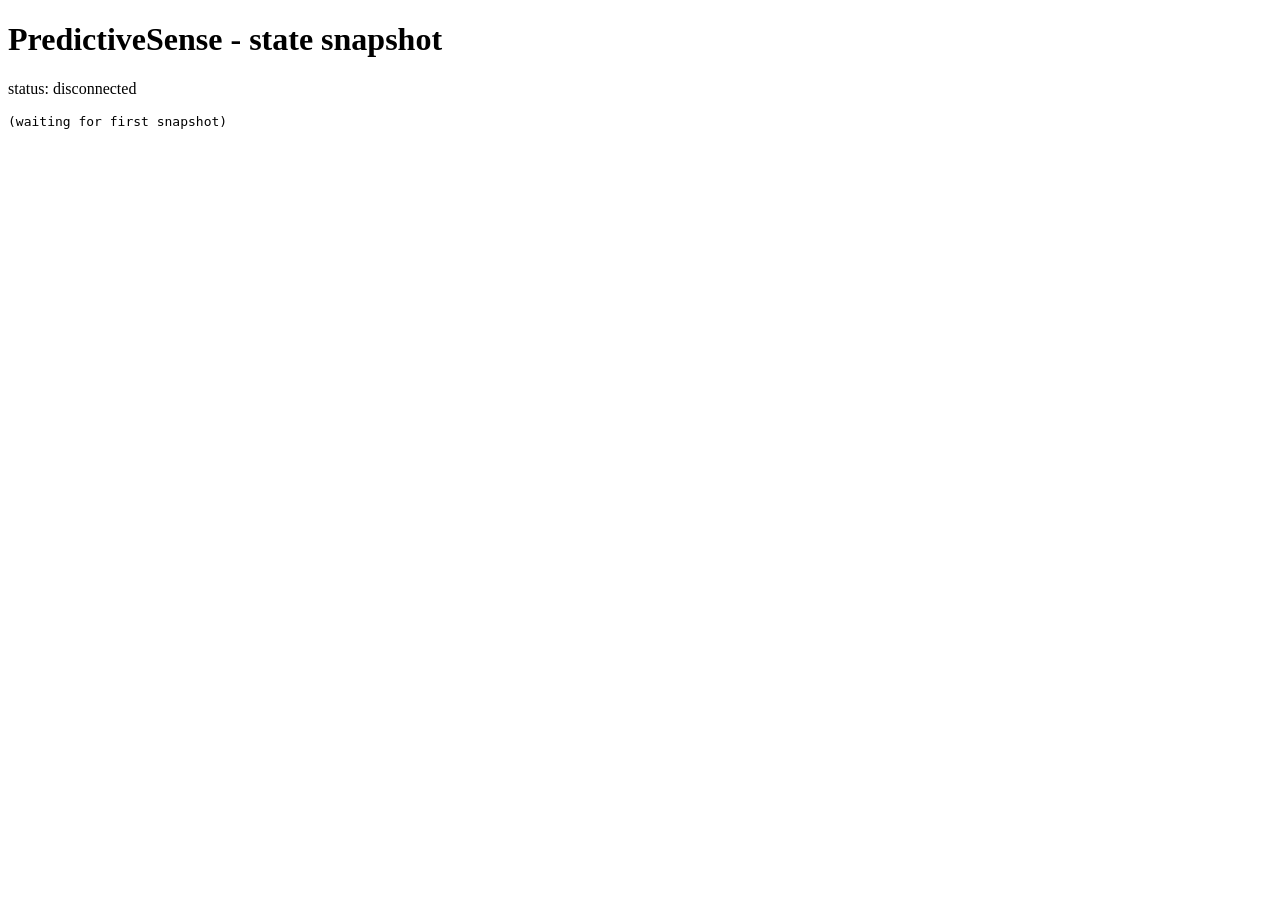
==== predictivesense/api/static/index.html @ ef9056ac "feat: API with health, config, and last-value-wins state websocket GET /health, GET /api/config (res" ====
<!doctype html>
<html lang="en">
<head>
  <meta charset="utf-8" />
  <meta name="viewport" content="width=device-width, initial-scale=1" />
  <title>PredictiveSense - state snapshot</title>
</head>
<body>
  <h1>PredictiveSense - state snapshot</h1>
  <p>status: <span id="status">connecting...</span></p>
  <pre id="snapshot">(waiting for first snapshot)</pre>
  <script>
    (function () {
      var statusEl = document.getElementById("status");
      var snapshotEl = document.getElementById("snapshot");
      var proto = window.location.protocol === "https:" ? "wss:" : "ws:";
      var url = proto + "//" + window.location.host + "/ws/state";
      var ws = new WebSocket(url);
      ws.onopen = function () { statusEl.textContent = "connected"; };
      ws.onclose = function () { statusEl.textContent = "disconnected"; };
      ws.onerror = function () { statusEl.textContent = "error"; };
      ws.onmessage = function (event) {
        try {
          snapshotEl.textContent = JSON.stringify(JSON.parse(event.data), null, 2);
        } catch (e) {
          snapshotEl.textContent = event.data;
        }
      };
    })();
  </script>
</body>
</html>
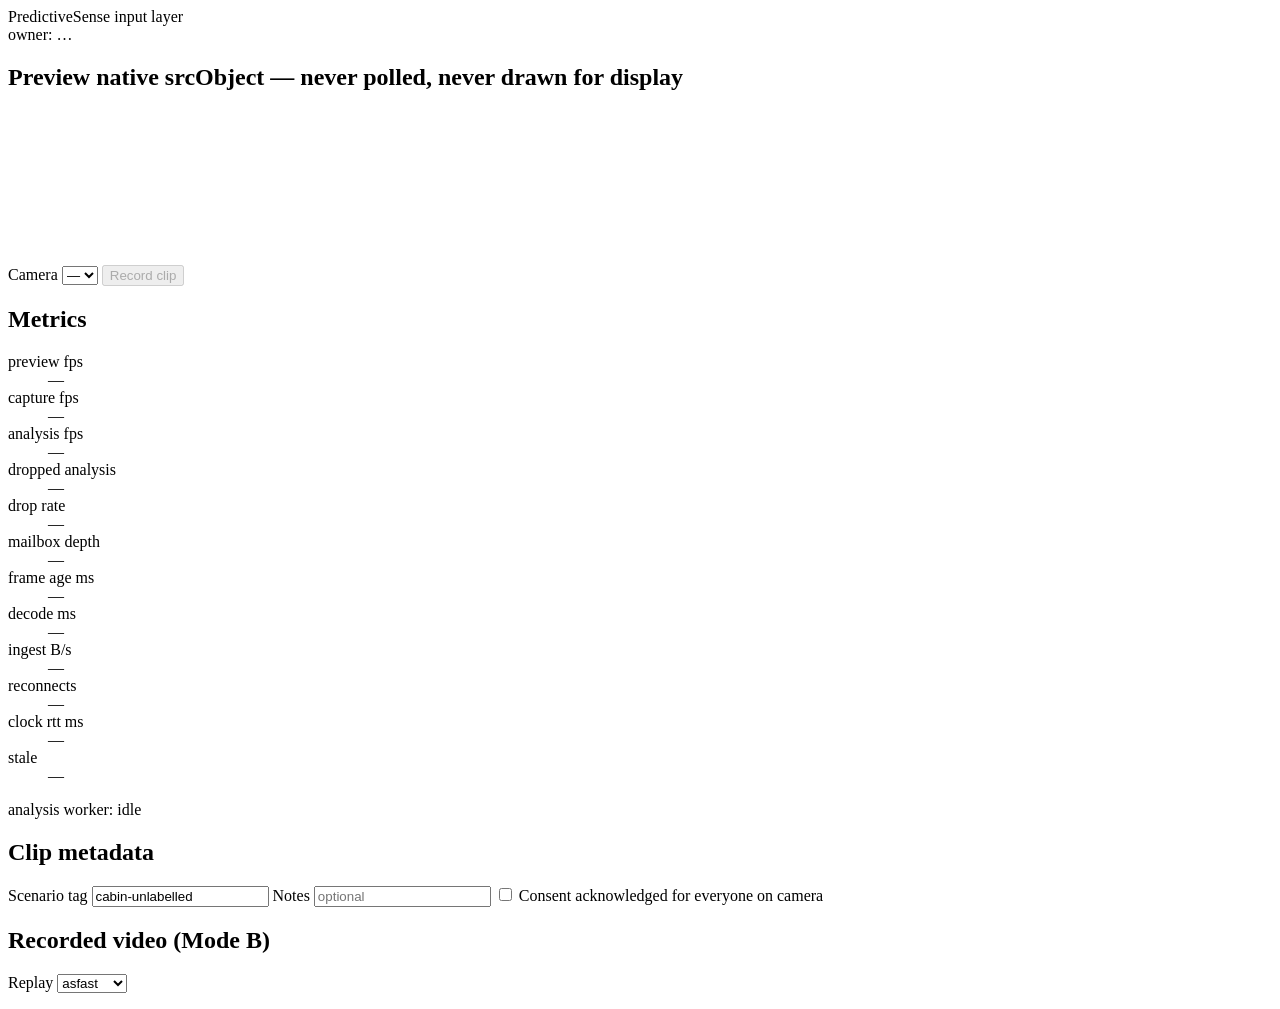
==== commit 1115801a: "feat: Phase 1 input layer (camera ownership, browser-worker ingest, recorded video, clip recorder) A" ====
--- a/predictivesense/api/static/index.html
+++ b/predictivesense/api/static/index.html
@@ -3,30 +3,71 @@
 <head>
   <meta charset="utf-8" />
   <meta name="viewport" content="width=device-width, initial-scale=1" />
-  <title>PredictiveSense - state snapshot</title>
+  <title>PredictiveSense - input layer</title>
+  <link rel="stylesheet" href="/static/app.css" />
 </head>
 <body>
-  <h1>PredictiveSense - state snapshot</h1>
-  <p>status: <span id="status">connecting...</span></p>
-  <pre id="snapshot">(waiting for first snapshot)</pre>
-  <script>
-    (function () {
-      var statusEl = document.getElementById("status");
-      var snapshotEl = document.getElementById("snapshot");
-      var proto = window.location.protocol === "https:" ? "wss:" : "ws:";
-      var url = proto + "//" + window.location.host + "/ws/state";
-      var ws = new WebSocket(url);
-      ws.onopen = function () { statusEl.textContent = "connected"; };
-      ws.onclose = function () { statusEl.textContent = "disconnected"; };
-      ws.onerror = function () { statusEl.textContent = "error"; };
-      ws.onmessage = function (event) {
-        try {
-          snapshotEl.textContent = JSON.stringify(JSON.parse(event.data), null, 2);
-        } catch (e) {
-          snapshotEl.textContent = event.data;
-        }
-      };
-    })();
-  </script>
+  <header class="topbar">
+    <div class="brand">
+      <span class="dot" id="ws-dot" title="state socket"></span>
+      PredictiveSense <span class="phase">input layer</span>
+    </div>
+    <div class="owner" id="owner-badge">owner: &hellip;</div>
+  </header>
+
+  <main>
+    <section class="panel preview" aria-labelledby="preview-h">
+      <h2 id="preview-h">Preview <span class="hint">native srcObject &mdash; never polled, never drawn for display</span></h2>
+      <div class="video-wrap">
+        <video id="preview" autoplay muted playsinline></video>
+        <div class="unavailable" id="preview-unavailable" hidden>preview unavailable &mdash; backend owns the camera</div>
+        <div class="rec-badge" id="rec-badge" hidden><span class="rec-dot"></span> REC <span id="rec-elapsed">0:00</span></div>
+      </div>
+      <div class="controls">
+        <label>Camera
+          <select id="device-select"><option value="">&mdash;</option></select>
+        </label>
+        <button id="record-btn" disabled>Record clip</button>
+      </div>
+    </section>
+
+    <section class="panel metrics" aria-labelledby="metrics-h">
+      <h2 id="metrics-h">Metrics</h2>
+      <dl class="metric-grid" id="metric-grid">
+        <div><dt>preview fps</dt><dd id="m-preview_fps">&mdash;</dd></div>
+        <div><dt>capture fps</dt><dd id="m-capture_fps">&mdash;</dd></div>
+        <div><dt>analysis fps</dt><dd id="m-analysis_fps">&mdash;</dd></div>
+        <div><dt>dropped analysis</dt><dd id="m-dropped_analysis_frames">&mdash;</dd></div>
+        <div><dt>drop rate</dt><dd id="m-drop_rate">&mdash;</dd></div>
+        <div><dt>mailbox depth</dt><dd id="m-mailbox_depth">&mdash;</dd></div>
+        <div><dt>frame age ms</dt><dd id="m-frame_age_ms">&mdash;</dd></div>
+        <div><dt>decode ms</dt><dd id="m-decode_ms">&mdash;</dd></div>
+        <div><dt>ingest B/s</dt><dd id="m-ingest_bytes_per_s">&mdash;</dd></div>
+        <div><dt>reconnects</dt><dd id="m-reconnects">&mdash;</dd></div>
+        <div><dt>clock rtt ms</dt><dd id="m-clock_offset_rtt_ms">&mdash;</dd></div>
+        <div><dt>stale</dt><dd id="m-stale">&mdash;</dd></div>
+      </dl>
+      <p class="note" id="ingest-note">analysis worker: idle</p>
+    </section>
+
+    <section class="panel record-meta" aria-labelledby="rec-h">
+      <h2 id="rec-h">Clip metadata</h2>
+      <label>Scenario tag <input id="scenario-tag" type="text" value="cabin-unlabelled" /></label>
+      <label>Notes <input id="clip-notes" type="text" placeholder="optional" /></label>
+      <label class="consent"><input id="consent-ack" type="checkbox" /> Consent acknowledged for everyone on camera</label>
+      <ul class="clip-list" id="clip-list"></ul>
+    </section>
+
+    <section class="panel videos" aria-labelledby="videos-h">
+      <h2 id="videos-h">Recorded video (Mode B)</h2>
+      <label>Replay
+        <select id="replay-mode"><option value="asfast">asfast</option><option value="realtime">realtime</option></select>
+      </label>
+      <ul class="video-list" id="video-list"></ul>
+      <pre class="analyze-out" id="analyze-out" hidden></pre>
+    </section>
+  </main>
+
+  <script src="/static/app.js" type="module"></script>
 </body>
 </html>
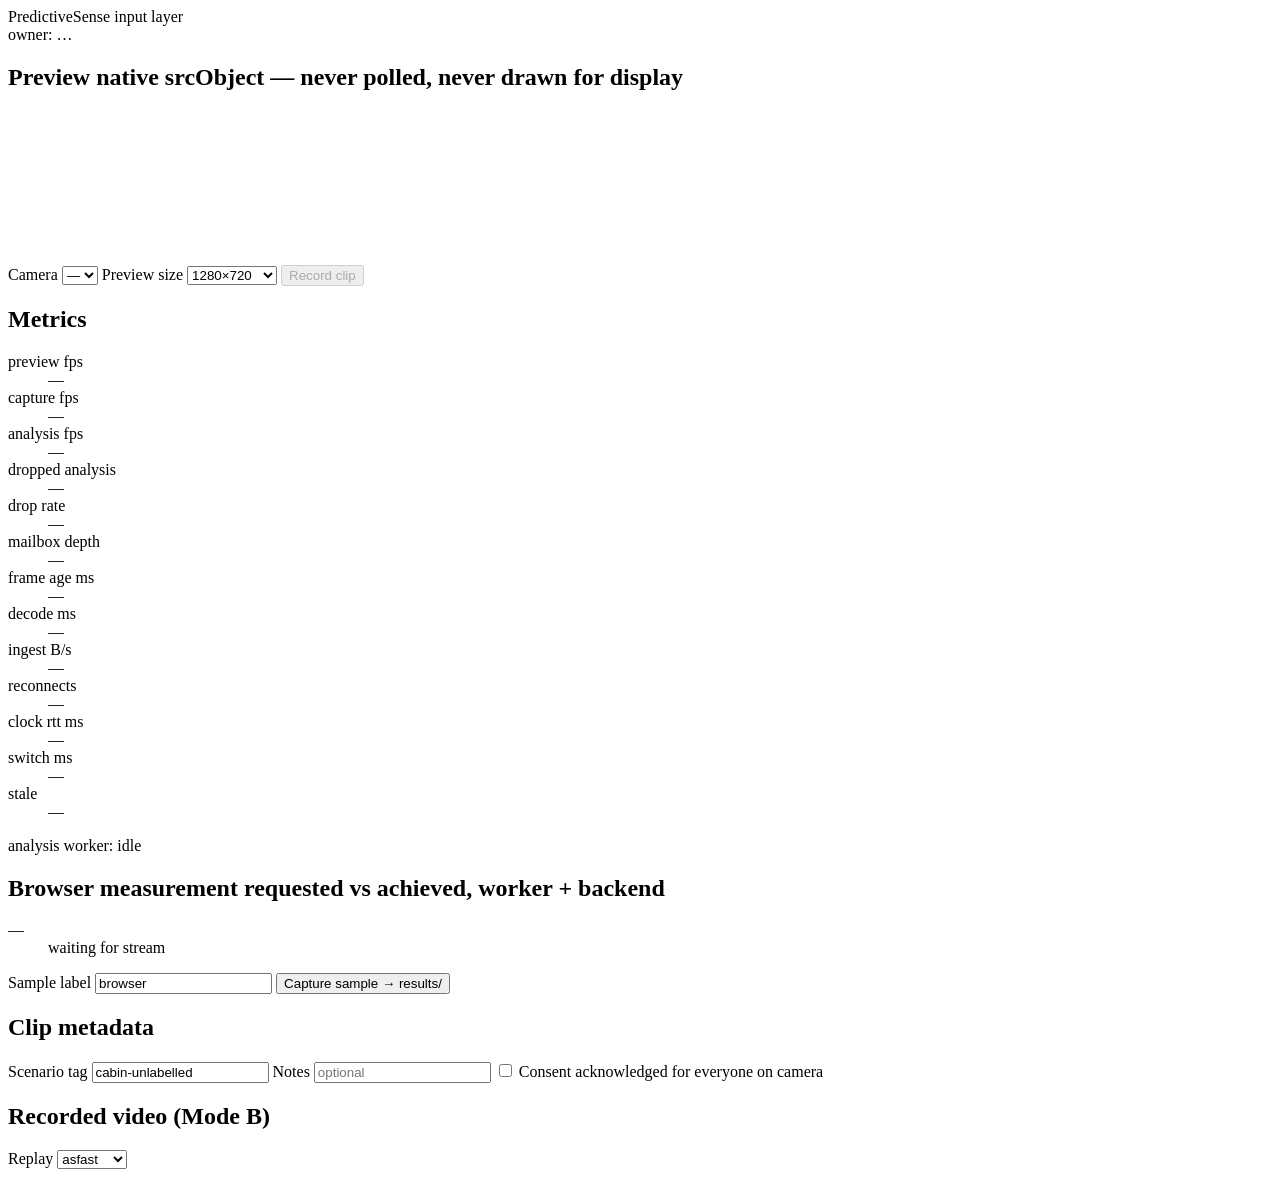
==== commit 783d421b: "perf: Phase 1.5 camera/input optimization & verification (closing pass on Phase 1) Measurement-first" ====
--- a/predictivesense/api/static/index.html
+++ b/predictivesense/api/static/index.html
@@ -27,6 +27,13 @@
         <label>Camera
           <select id="device-select"><option value="">&mdash;</option></select>
         </label>
+        <label>Preview size
+          <select id="preview-size">
+            <option value="640x480">640&times;480</option>
+            <option value="1280x720" selected>1280&times;720</option>
+            <option value="1920x1080">1920&times;1080</option>
+          </select>
+        </label>
         <button id="record-btn" disabled>Record clip</button>
       </div>
     </section>
@@ -45,9 +52,19 @@
         <div><dt>ingest B/s</dt><dd id="m-ingest_bytes_per_s">&mdash;</dd></div>
         <div><dt>reconnects</dt><dd id="m-reconnects">&mdash;</dd></div>
         <div><dt>clock rtt ms</dt><dd id="m-clock_offset_rtt_ms">&mdash;</dd></div>
+        <div><dt>switch ms</dt><dd id="m-switch_ms">&mdash;</dd></div>
         <div><dt>stale</dt><dd id="m-stale">&mdash;</dd></div>
       </dl>
       <p class="note" id="ingest-note">analysis worker: idle</p>
+    </section>
+
+    <section class="panel browser-metrics" aria-labelledby="bm-h">
+      <h2 id="bm-h">Browser measurement <span class="hint">requested vs achieved, worker + backend</span></h2>
+      <dl class="metric-grid" id="browser-metrics"><div><dt>&mdash;</dt><dd>waiting for stream</dd></div></dl>
+      <div class="controls">
+        <label>Sample label <input id="metrics-label" type="text" value="browser" /></label>
+        <button id="metrics-sample-btn">Capture sample &rarr; results/</button>
+      </div>
     </section>
 
     <section class="panel record-meta" aria-labelledby="rec-h">
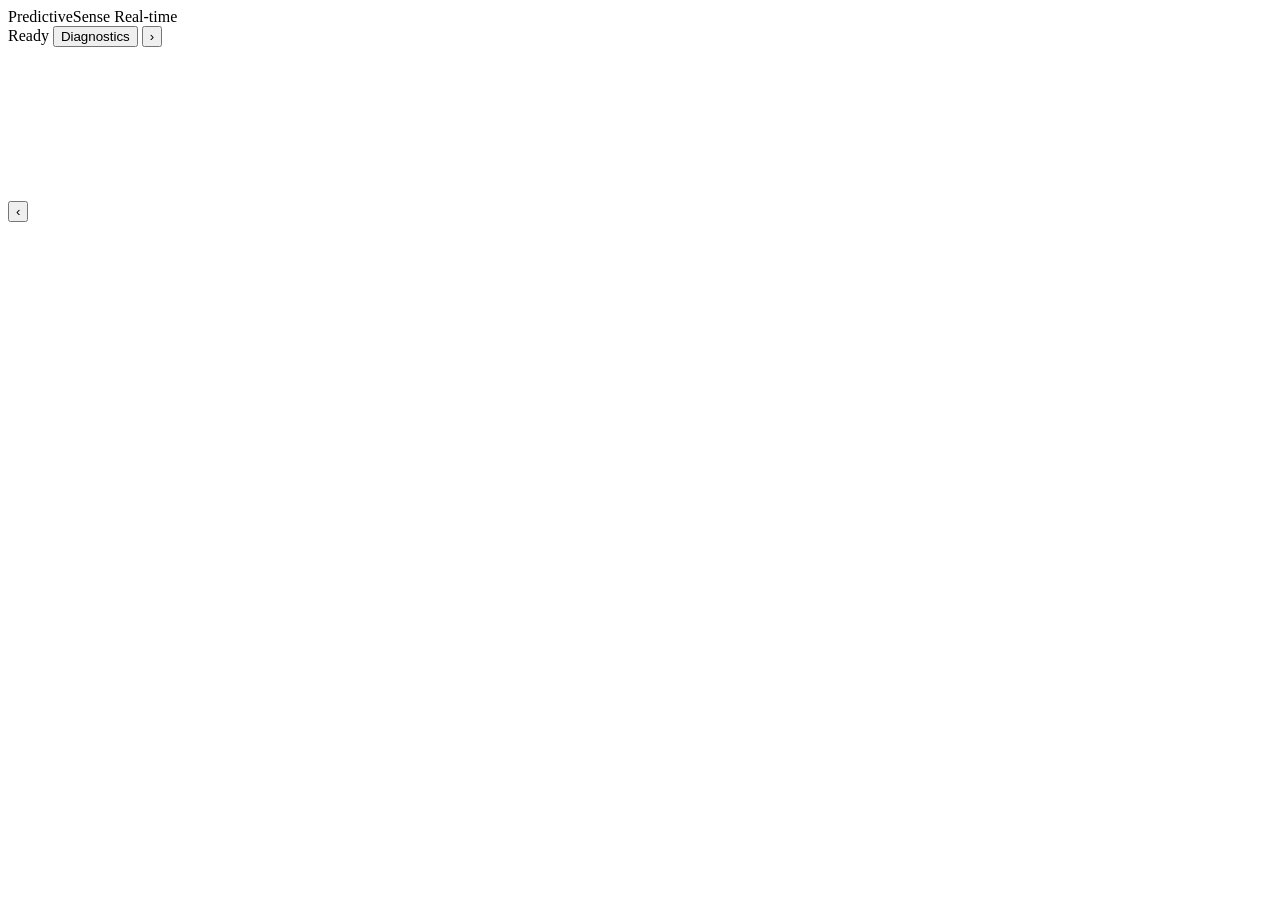
==== commit fa5a0860: "feat: Phase 1.6 interface architecture (application shell + group registry) Reorganise the static da" ====
--- a/predictivesense/api/static/index.html
+++ b/predictivesense/api/static/index.html
@@ -3,87 +3,40 @@
 <head>
   <meta charset="utf-8" />
   <meta name="viewport" content="width=device-width, initial-scale=1" />
-  <title>PredictiveSense - input layer</title>
+  <title>PredictiveSense</title>
   <link rel="stylesheet" href="/static/app.css" />
 </head>
 <body>
-  <header class="topbar">
-    <div class="brand">
-      <span class="dot" id="ws-dot" title="state socket"></span>
-      PredictiveSense <span class="phase">input layer</span>
-    </div>
-    <div class="owner" id="owner-badge">owner: &hellip;</div>
-  </header>
+  <div class="app-shell" id="app-shell" data-collapsed="false">
+    <header class="topbar">
+      <div class="tb-left">
+        <span class="tb-brand">PredictiveSense</span>
+        <span class="tb-mode" id="tb-mode">Real-time</span>
+      </div>
+      <div class="tb-right">
+        <span class="status-pill" id="status-pill" data-level="ready">Ready</span>
+        <span class="dot" id="ws-dot" title="State channel"></span>
+        <button class="btn btn-secondary" id="btn-diagnostics" type="button" aria-pressed="false">Diagnostics</button>
+        <button class="btn btn-secondary" id="btn-collapse" type="button" aria-expanded="true" aria-label="Collapse control panel">&rsaquo;</button>
+      </div>
+    </header>
 
-  <main>
-    <section class="panel preview" aria-labelledby="preview-h">
-      <h2 id="preview-h">Preview <span class="hint">native srcObject &mdash; never polled, never drawn for display</span></h2>
+    <main class="viewport" id="viewport">
       <div class="video-wrap">
         <video id="preview" autoplay muted playsinline></video>
-        <div class="unavailable" id="preview-unavailable" hidden>preview unavailable &mdash; backend owns the camera</div>
+        <div class="overlay-layer" id="overlay-layer"></div>
         <div class="rec-badge" id="rec-badge" hidden><span class="rec-dot"></span> REC <span id="rec-elapsed">0:00</span></div>
+        <div class="viewport-msg" id="viewport-msg" hidden></div>
       </div>
-      <div class="controls">
-        <label>Camera
-          <select id="device-select"><option value="">&mdash;</option></select>
-        </label>
-        <label>Preview size
-          <select id="preview-size">
-            <option value="640x480">640&times;480</option>
-            <option value="1280x720" selected>1280&times;720</option>
-            <option value="1920x1080">1920&times;1080</option>
-          </select>
-        </label>
-        <button id="record-btn" disabled>Record clip</button>
+    </main>
+
+    <aside class="control-panel" id="control-panel" aria-label="Controls">
+      <button class="panel-reopen" id="panel-reopen" type="button" aria-label="Expand control panel">&lsaquo;</button>
+      <div class="panel-scroll">
+        <div class="panel-groups" id="panel-body"></div>
       </div>
-    </section>
-
-    <section class="panel metrics" aria-labelledby="metrics-h">
-      <h2 id="metrics-h">Metrics</h2>
-      <dl class="metric-grid" id="metric-grid">
-        <div><dt>preview fps</dt><dd id="m-preview_fps">&mdash;</dd></div>
-        <div><dt>capture fps</dt><dd id="m-capture_fps">&mdash;</dd></div>
-        <div><dt>analysis fps</dt><dd id="m-analysis_fps">&mdash;</dd></div>
-        <div><dt>dropped analysis</dt><dd id="m-dropped_analysis_frames">&mdash;</dd></div>
-        <div><dt>drop rate</dt><dd id="m-drop_rate">&mdash;</dd></div>
-        <div><dt>mailbox depth</dt><dd id="m-mailbox_depth">&mdash;</dd></div>
-        <div><dt>frame age ms</dt><dd id="m-frame_age_ms">&mdash;</dd></div>
-        <div><dt>decode ms</dt><dd id="m-decode_ms">&mdash;</dd></div>
-        <div><dt>ingest B/s</dt><dd id="m-ingest_bytes_per_s">&mdash;</dd></div>
-        <div><dt>reconnects</dt><dd id="m-reconnects">&mdash;</dd></div>
-        <div><dt>clock rtt ms</dt><dd id="m-clock_offset_rtt_ms">&mdash;</dd></div>
-        <div><dt>switch ms</dt><dd id="m-switch_ms">&mdash;</dd></div>
-        <div><dt>stale</dt><dd id="m-stale">&mdash;</dd></div>
-      </dl>
-      <p class="note" id="ingest-note">analysis worker: idle</p>
-    </section>
-
-    <section class="panel browser-metrics" aria-labelledby="bm-h">
-      <h2 id="bm-h">Browser measurement <span class="hint">requested vs achieved, worker + backend</span></h2>
-      <dl class="metric-grid" id="browser-metrics"><div><dt>&mdash;</dt><dd>waiting for stream</dd></div></dl>
-      <div class="controls">
-        <label>Sample label <input id="metrics-label" type="text" value="browser" /></label>
-        <button id="metrics-sample-btn">Capture sample &rarr; results/</button>
-      </div>
-    </section>
-
-    <section class="panel record-meta" aria-labelledby="rec-h">
-      <h2 id="rec-h">Clip metadata</h2>
-      <label>Scenario tag <input id="scenario-tag" type="text" value="cabin-unlabelled" /></label>
-      <label>Notes <input id="clip-notes" type="text" placeholder="optional" /></label>
-      <label class="consent"><input id="consent-ack" type="checkbox" /> Consent acknowledged for everyone on camera</label>
-      <ul class="clip-list" id="clip-list"></ul>
-    </section>
-
-    <section class="panel videos" aria-labelledby="videos-h">
-      <h2 id="videos-h">Recorded video (Mode B)</h2>
-      <label>Replay
-        <select id="replay-mode"><option value="asfast">asfast</option><option value="realtime">realtime</option></select>
-      </label>
-      <ul class="video-list" id="video-list"></ul>
-      <pre class="analyze-out" id="analyze-out" hidden></pre>
-    </section>
-  </main>
+    </aside>
+  </div>
 
   <script src="/static/app.js" type="module"></script>
 </body>
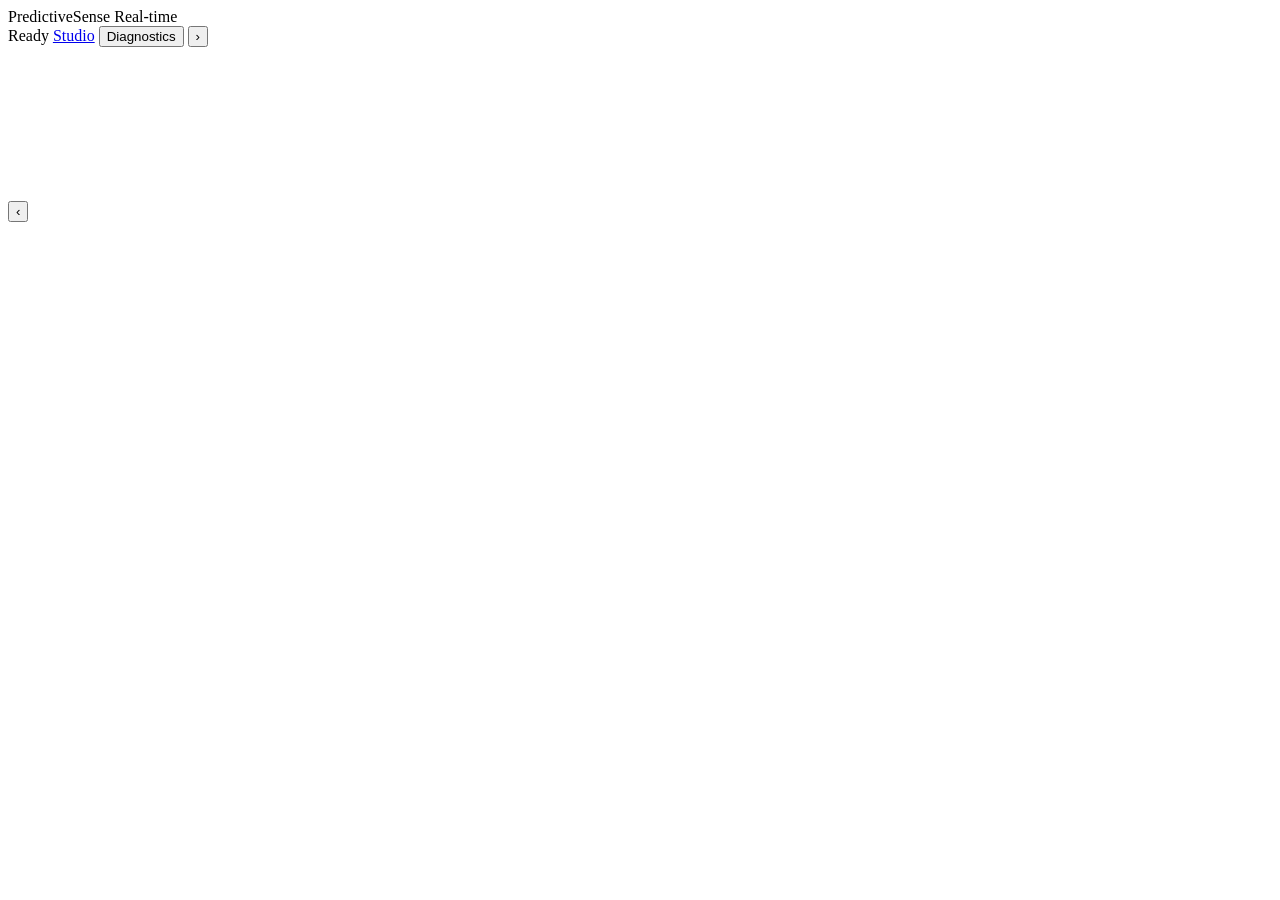
==== commit 500ad08d: "feat: Phase 4 Object Learning Studio & operations panel Environment-specific object DATA COLLECTION " ====
--- a/predictivesense/api/static/index.html
+++ b/predictivesense/api/static/index.html
@@ -16,6 +16,7 @@
       <div class="tb-right">
         <span class="status-pill" id="status-pill" data-level="ready">Ready</span>
         <span class="dot" id="ws-dot" title="State channel"></span>
+        <a class="btn btn-secondary" id="tb-studio" href="/studio" title="Object Learning Studio">Studio</a>
         <button class="btn btn-secondary" id="btn-diagnostics" type="button" aria-pressed="false">Diagnostics</button>
         <button class="btn btn-secondary" id="btn-collapse" type="button" aria-expanded="true" aria-label="Collapse control panel">&rsaquo;</button>
       </div>
@@ -30,6 +31,8 @@
       </div>
     </main>
 
+    <div class="panel-resizer" id="panel-resizer"></div>
+
     <aside class="control-panel" id="control-panel" aria-label="Controls">
       <button class="panel-reopen" id="panel-reopen" type="button" aria-label="Expand control panel">&lsaquo;</button>
       <div class="panel-scroll">
